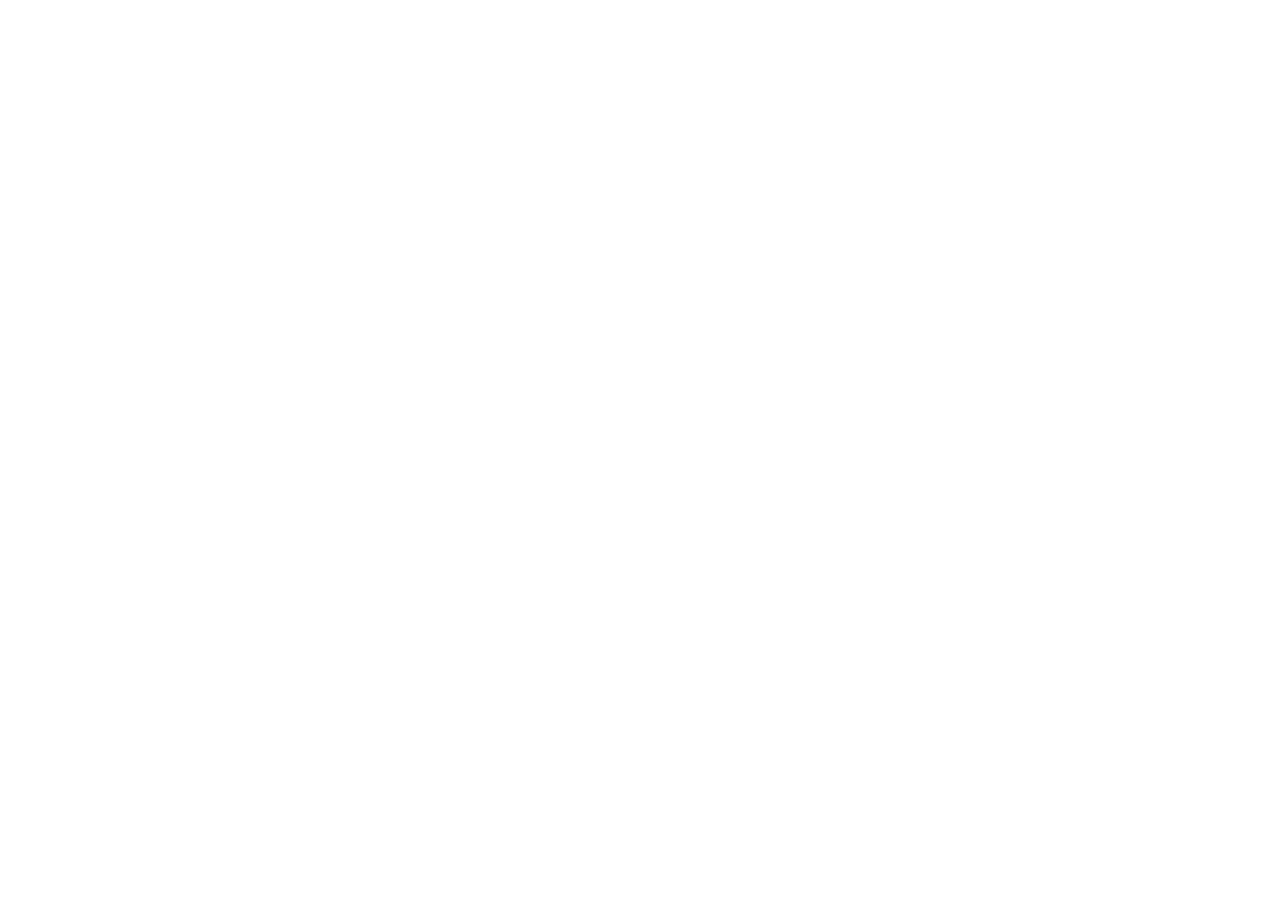
==== index.html @ dccd525c "Iniciando o projeto" ====
<!DOCTYPE html>
<html lang="pt-br">
<head>
  <meta charset="UTF-8">
  <meta name="viewport" content="width=device-width, initial-scale=1.0">
  <title>Portal de Notíciais</title>
  <link rel="stylesheet" href="./styles/index.css">
</head>
<body>
  
</body>
</html>
---- styles/index.css ----
@import url(global.css);
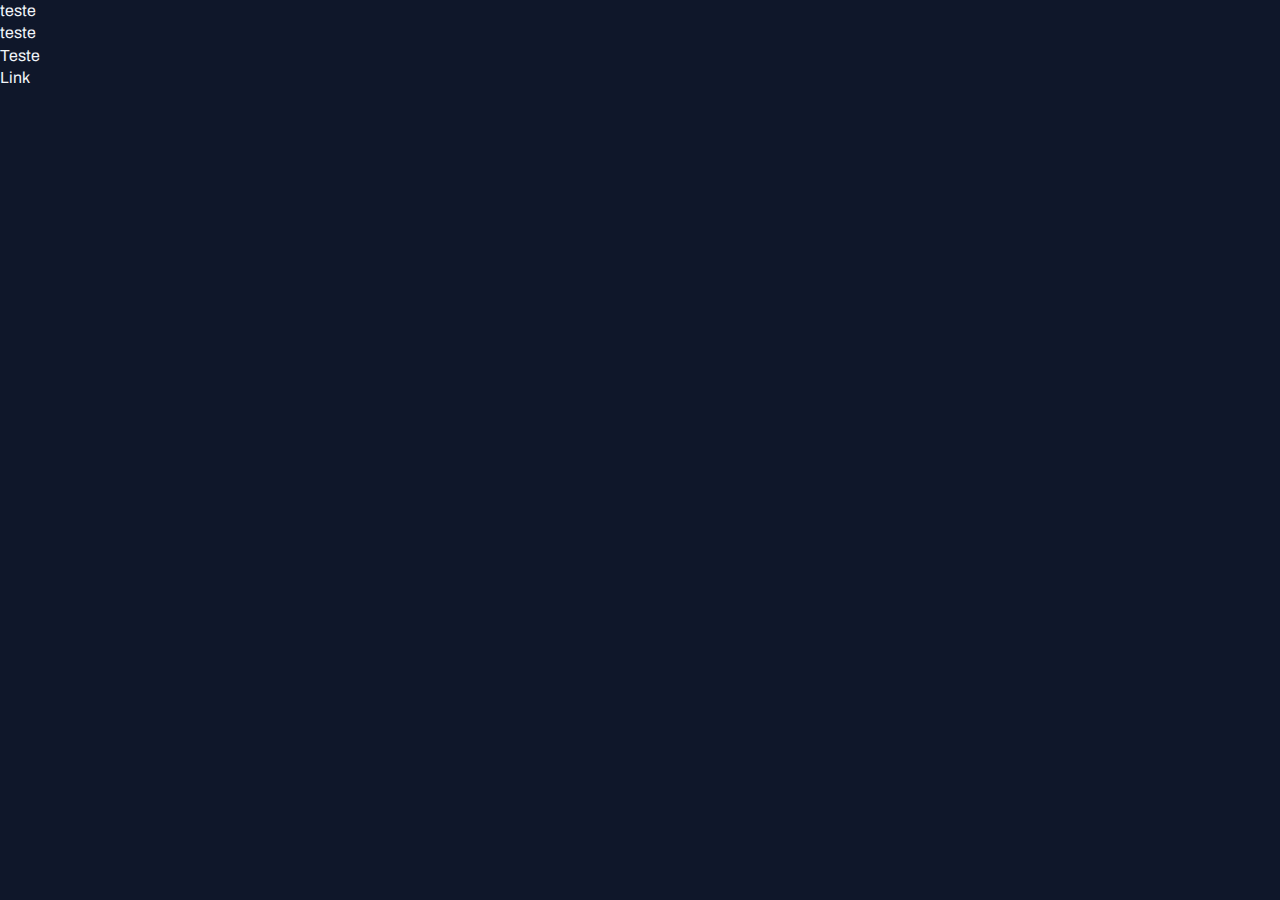
==== commit 787a44ca: "Aplicando fontes no projeto" ====
--- a/index.html
+++ b/index.html
@@ -1,12 +1,19 @@
 <!DOCTYPE html>
 <html lang="pt-br">
 <head>
+  <link rel="preconnect" href="https://fonts.googleapis.com">
+  <link rel="preconnect" href="https://fonts.gstatic.com" crossorigin>
+
   <meta charset="UTF-8">
   <meta name="viewport" content="width=device-width, initial-scale=1.0">
   <title>Portal de Notíciais</title>
   <link rel="stylesheet" href="./styles/index.css">
+  <link href="https://fonts.googleapis.com/css2?family=Archivo:ital,wght@0,100..900;1,100..900&display=swap" rel="stylesheet">
 </head>
 <body>
-  
+  <h1>teste</h1>
+  <h2>teste</h2>
+  <h3>Teste</h3>
+  <a href="#">Link</a>
 </body>
 </html>